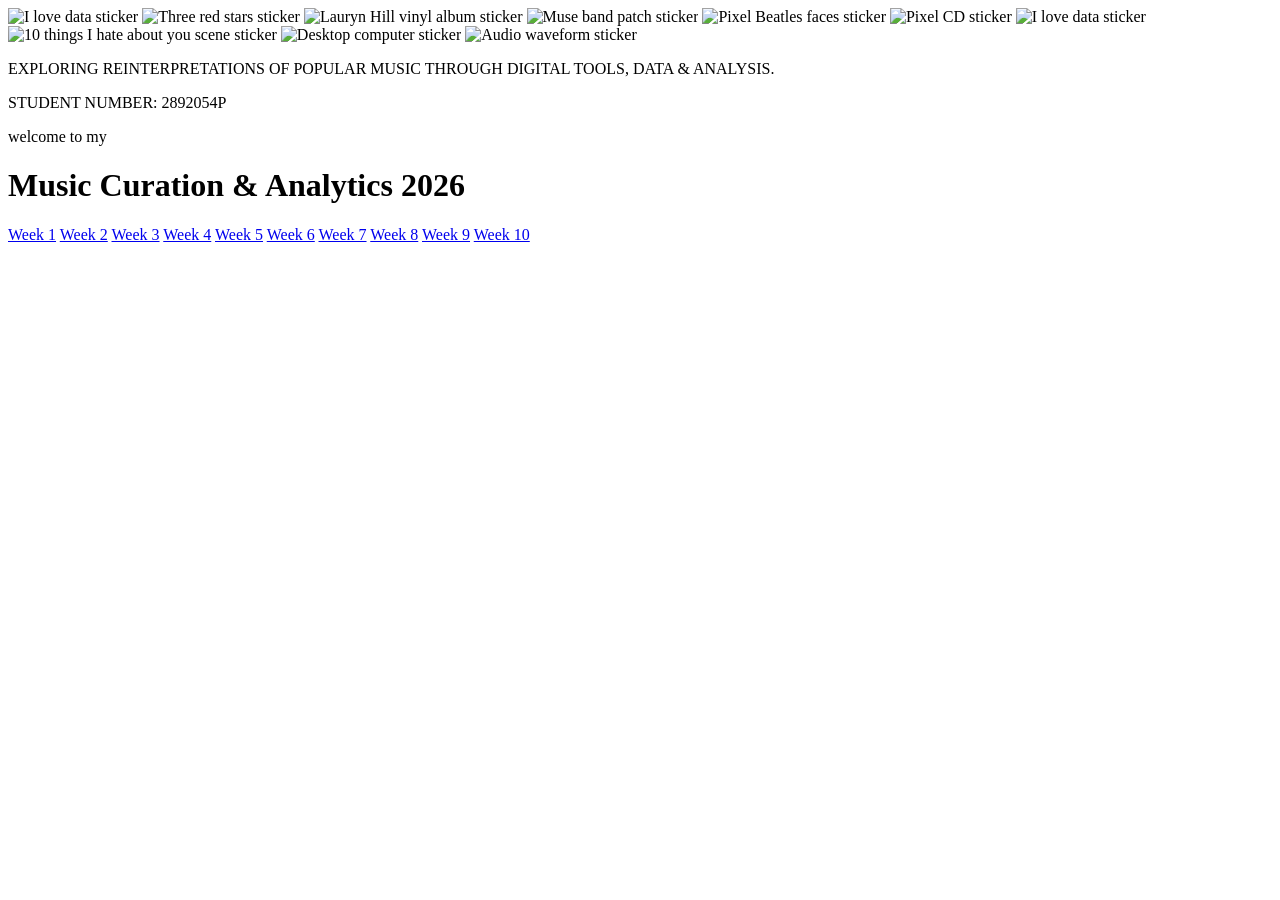
==== index.html @ e94e85ec "Create portfolio homepage template" ====
<!DOCTYPE html>
<html>
   <head>
       <meta charset="UTF-8" />
       <meta name="viewport" content="width=device-width, initial-scale=1.0" />
       
       <title>Music Curation &amp; Analytics 2026</title>
     
       <link rel="stylesheet" href="style.css" />
   </head>

   <body>
     
     <main class="homepage">
       
       <div class="stickers">
         
         <img class="sticker data"
              src="assets/dataSticker.png"
              alt="I love data sticker"> 
         
         <img class="sticker stars"
              src="assets/stars_Sticker.png"
              alt="Three red stars sticker"> 
         
         <img class="sticker lauryn"
              src="assets/laurynsticker.png"
              alt="Lauryn Hill vinyl album sticker"> 

         <img class="sticker muse"
              src="assets/museSticker.png"
              alt="Muse band patch sticker"> 

         <img class="sticker beatles"
              src="assets/beatlesSticker.png"
              alt="Pixel Beatles faces sticker"> 

         <img class="sticker cd"
              src="assets/cdSticker.png"
              alt="Pixel CD sticker"> 

         <img class="sticker data"
              src="assets/dataSticker.png"
              alt="I love data sticker"> 

         <img class="sticker franki"
              src="assets/frankiSticker.png"
              alt="10 things I hate about you scene sticker"> 

         <img class="sticker computer"
              src="assets/computerSticker.png"
              alt="Desktop computer sticker"> 

         <img class="sticker wave"
              src="assets/waveSticker.png"
              alt="Audio waveform sticker"> 
         
       </div>
  
       <section class="intro">
  
          <p>EXPLORING REINTERPRETATIONS OF POPULAR MUSIC THROUGH DIGITAL TOOLS, DATA &amp; ANALYSIS.</p>
  
          <p class="student">STUDENT NUMBER: 2892054P</p>
  
       </section>
           
       <header class="heading">
   
           <p>welcome to my</p>
           
           <h1>Music Curation &amp; Analytics 2026</h1>
        
       </header>

       <nav class="weeks">

         <a href="week1.html">Week 1</a>
         <a href="week2.html">Week 2</a>
         <a href="week3.html">Week 3</a>
         <a href="week4.html">Week 4</a>
         <a href="week5.html">Week 5</a>
         <a href="week6.html">Week 6</a>
         <a href="week7.html">Week 7</a>
         <a href="week8.html">Week 8</a>
         <a href="week9.html">Week 9</a>
         <a href="week10.html">Week 10</a>
         
       </nav>
       
     </main> 
     
  </body>
  </html>
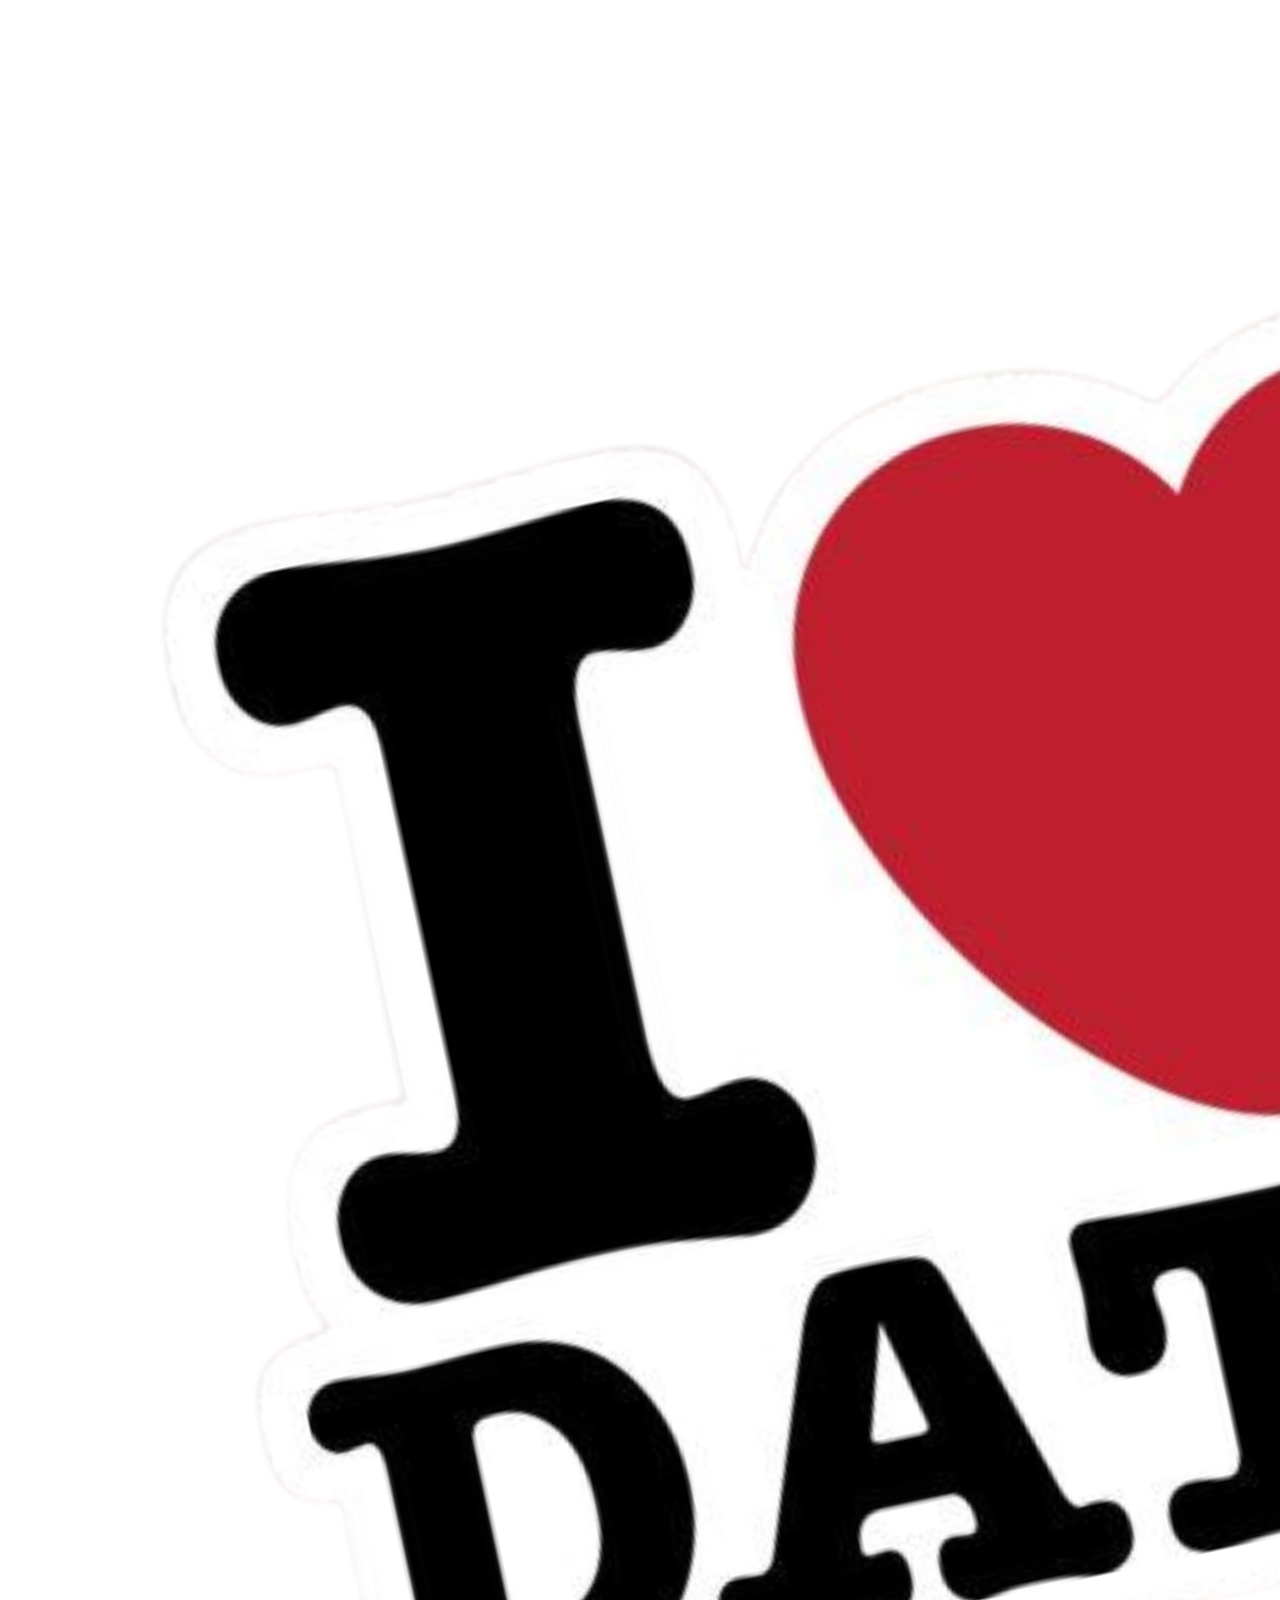
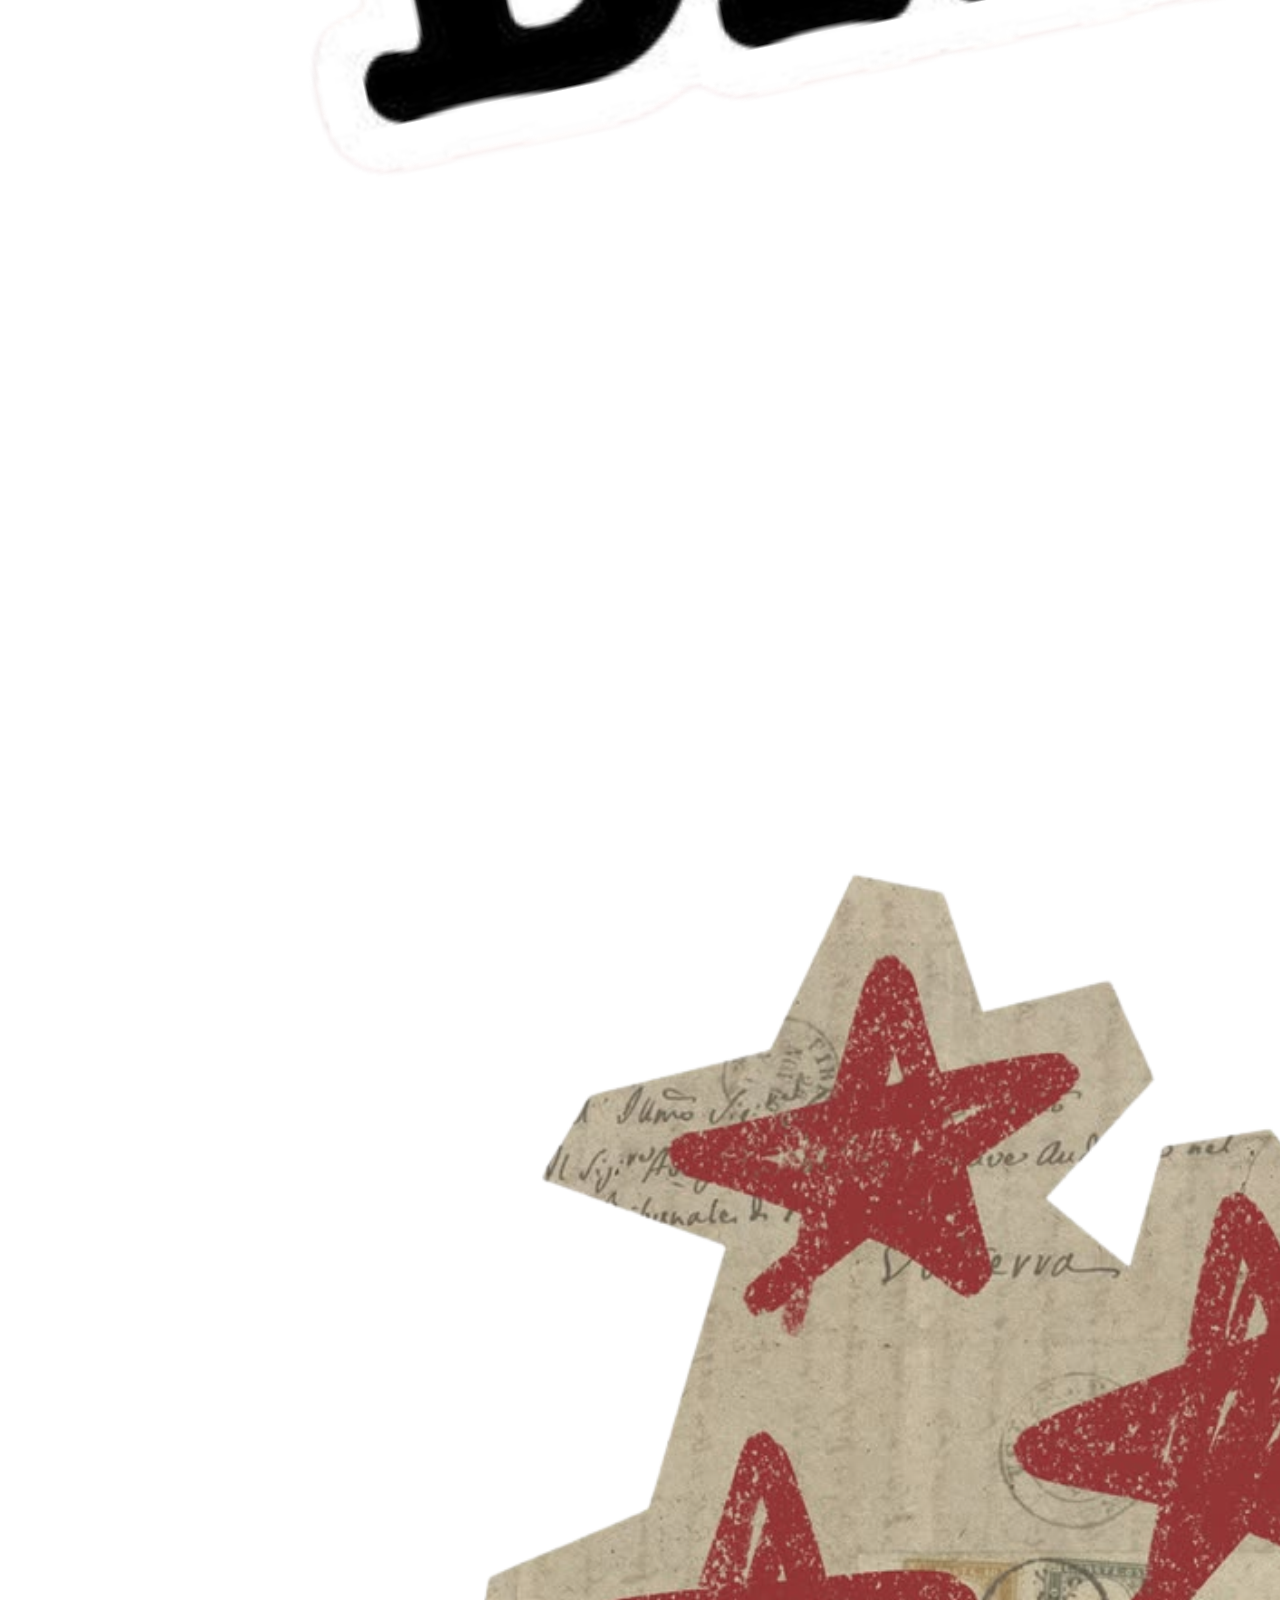
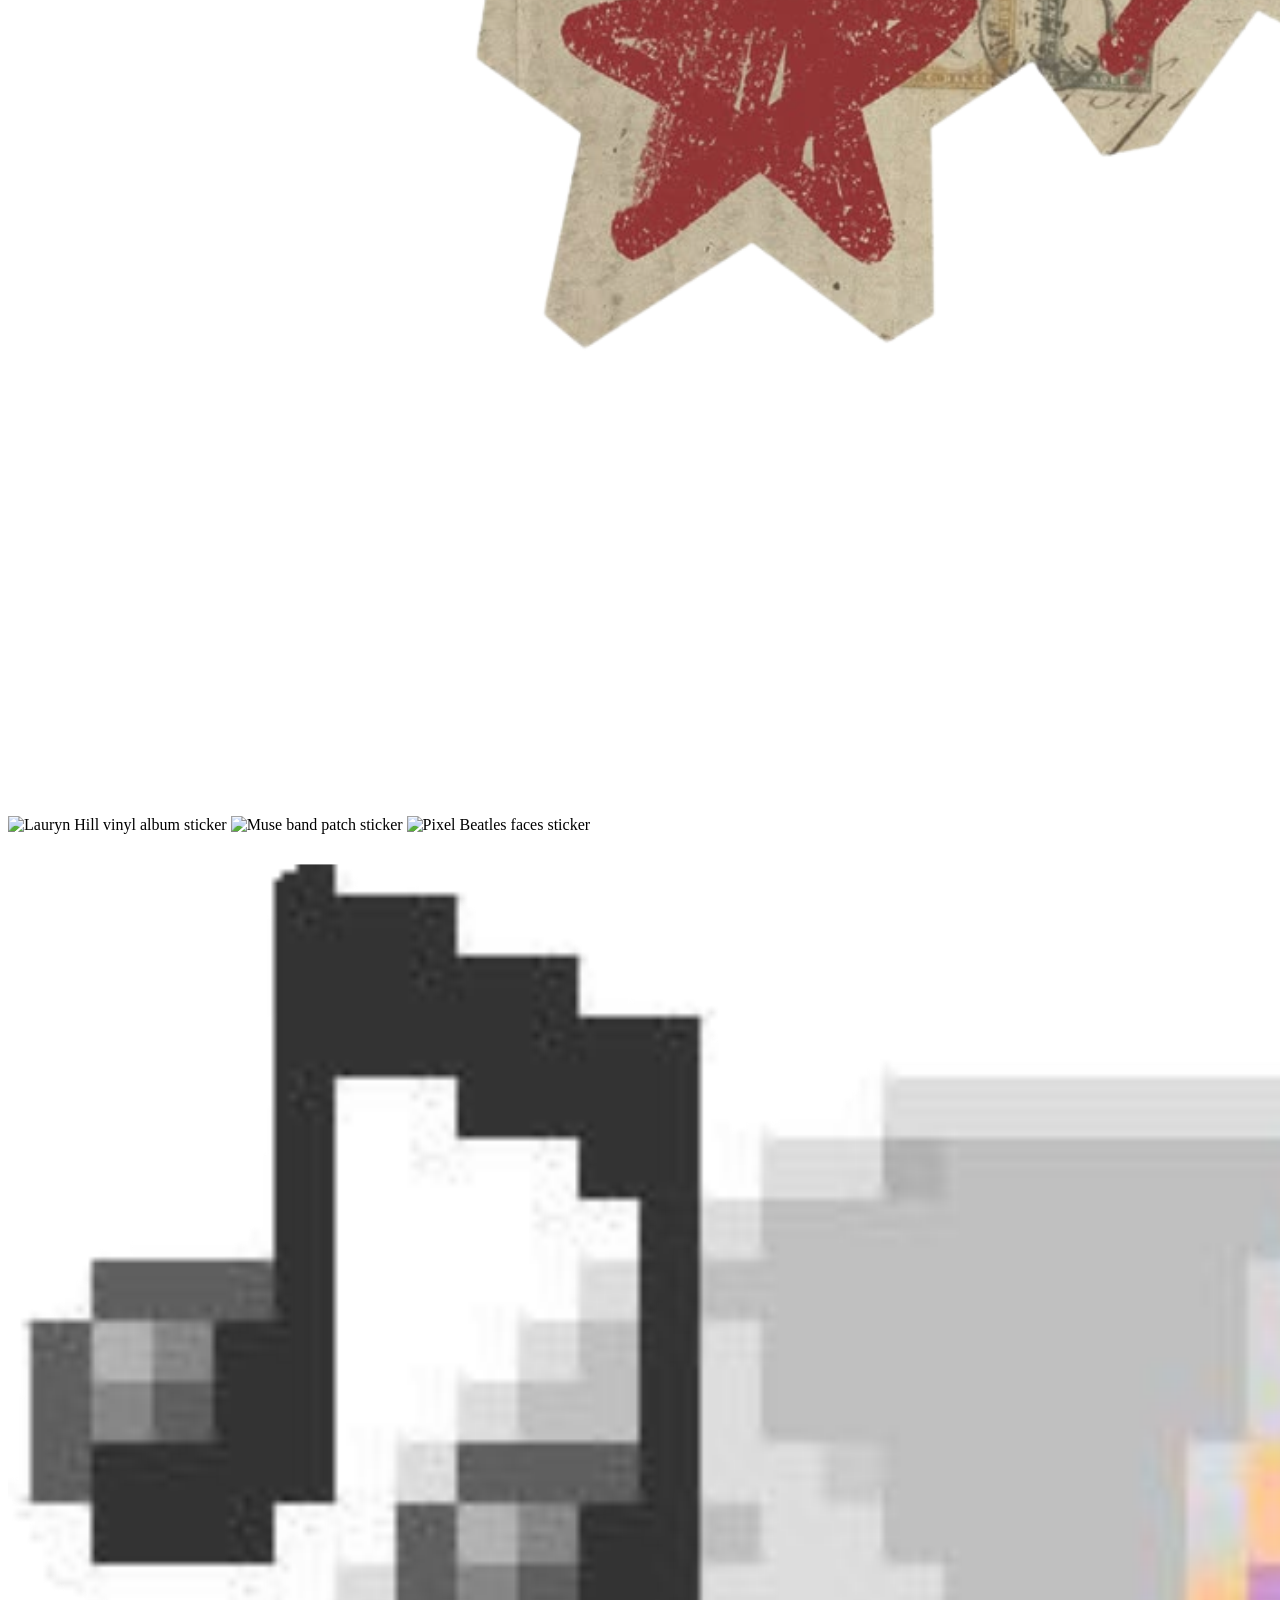
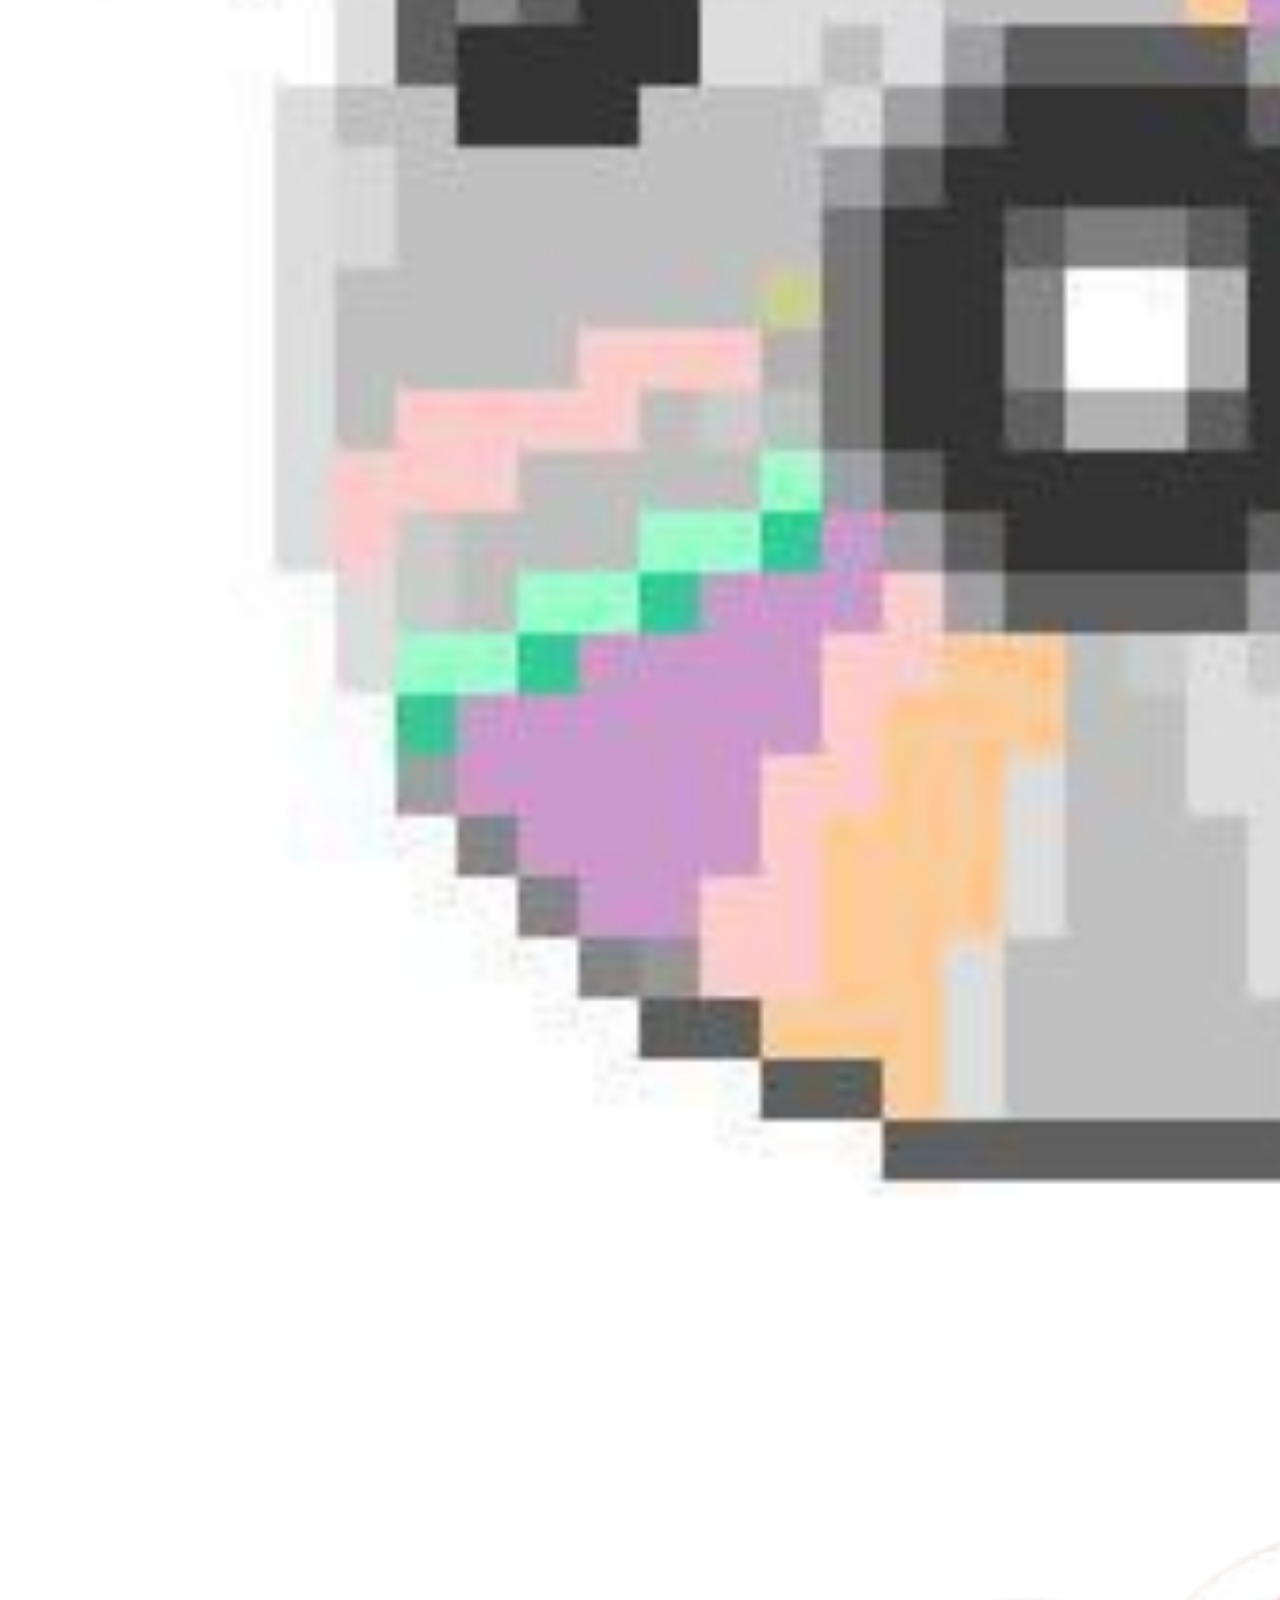
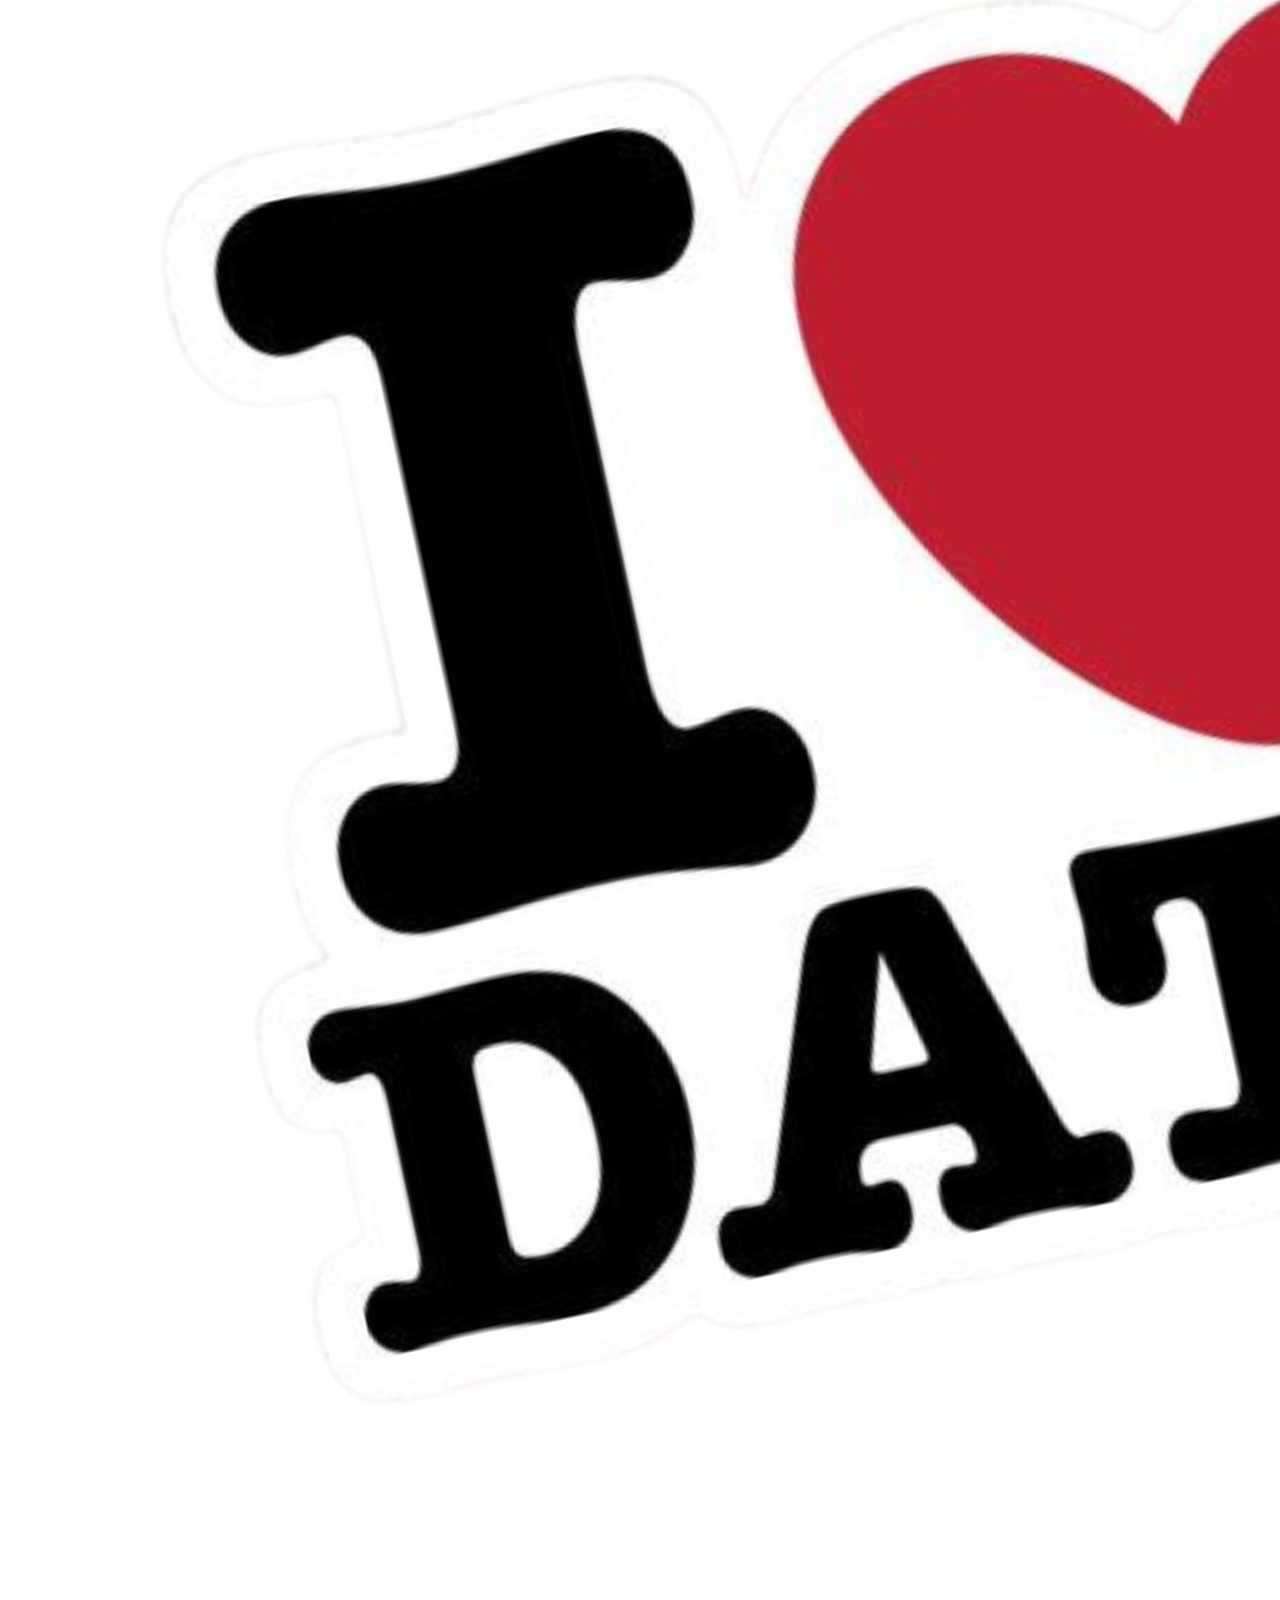
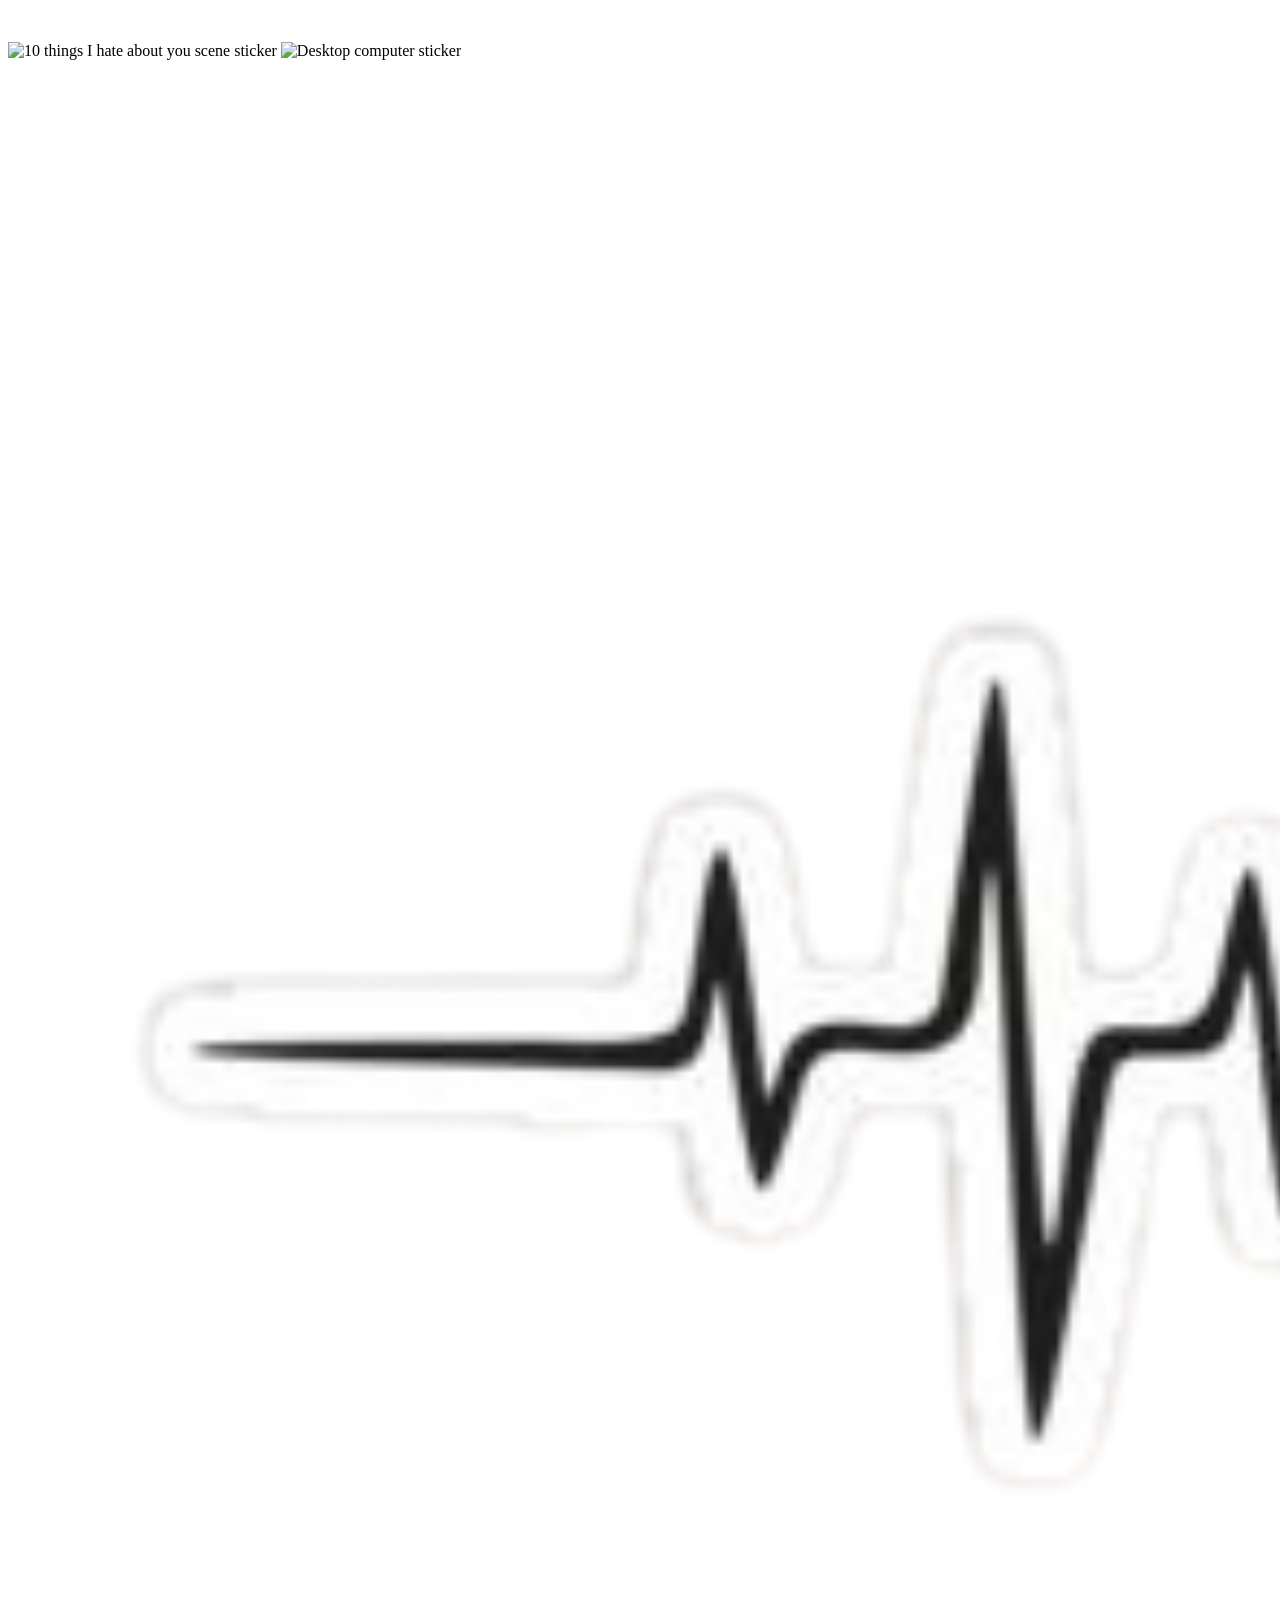
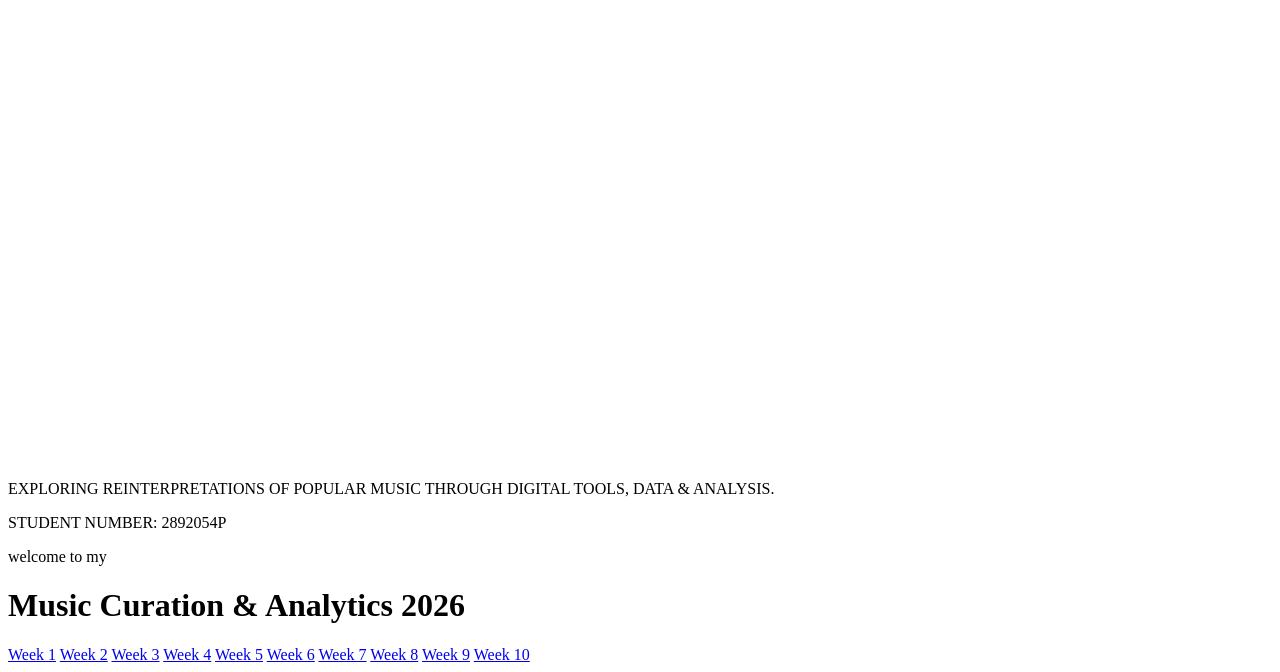
==== commit ca93d558: "Update index.html" ====
--- a/index.html
+++ b/index.html
@@ -20,11 +20,11 @@
               alt="I love data sticker"> 
          
          <img class="sticker stars"
-              src="assets/stars_Sticker.png"
+              src="assets/starsSticker.png"
               alt="Three red stars sticker"> 
          
          <img class="sticker lauryn"
-              src="assets/laurynsticker.png"
+              src="assets/laurynSticker.png"
               alt="Lauryn Hill vinyl album sticker"> 
 
          <img class="sticker muse"
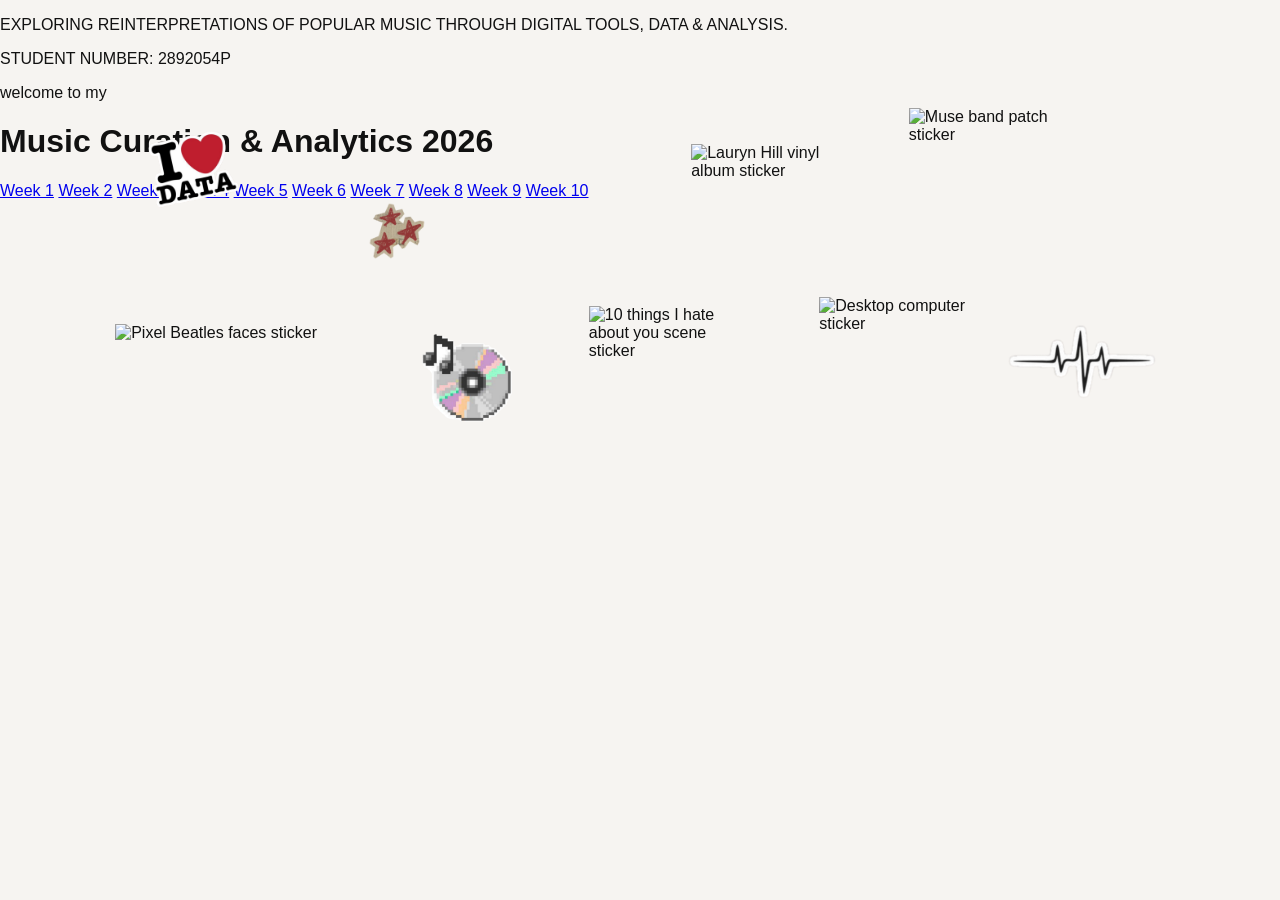
==== commit 44354ef0: "Update index.html" ====
--- a/index.html
+++ b/index.html
@@ -6,7 +6,7 @@
        
        <title>Music Curation &amp; Analytics 2026</title>
      
-       <link rel="stylesheet" href="style.css" />
+       <link rel="stylesheet" href="css/style.css" />
    </head>
 
    <body>
--- a/css/style.css
+++ b/css/style.css
@@ -0,0 +1,204 @@
+/* Add your own CSS rules here */
+* {
+  box-sizing: border-box;
+}
+
+body {
+  margin: 0;
+  color: #111;
+  font-family: Ariel, Helvetica, sans-serif;
+  background: #f6f4f1;
+}
+
+.homepage {
+  position: relative;
+  width: 100%;
+  min-height:100vh; /* make as tall as screen */
+  aspect-ratio: 1536 / 874; /* propprtions same as Canva design */
+  background: url(assets/graph.png) center / 100% 100% no-repeat; 
+  overflow: hidden; 
+} 
+
+.sticker { /* Apply to all stickers */
+  position: absolute; /* I choose where sticker goes */
+  object-fit: contain; /* Doesnt crop */
+  transition: filer .12s; /* shadow appear when i hover */
+}
+
+.data {
+  left: 11%;
+  top: 13%;
+  width: 8%;
+}
+
+.stars {
+  left: 27%;
+  top: 20%;
+  width: 8%;
+}
+
+.guitar {
+  left: 38%;
+  top: 11%;
+  width: 9%;
+}
+
+.lauryn {
+  left: 54%;
+  top: 16%;
+  width: 11%;
+}
+
+.muse {
+  left: 71%;
+  top: 12%;
+  width: 12%;
+}
+
+.beatles {
+  left: 9%;
+  top: 36%;
+  width: 18%;
+}
+
+.cd {
+  left: 33%;
+  top: 37%;
+  width: 7%;
+}
+
+.franki {
+  left: 46%;
+  top: 34%;
+  width: 10%;
+}
+
+.computer {
+  left: 64%;
+  top: 33%;
+  width: 12%;
+}
+
+.wave {
+  left: 78%;
+  top: 31%;
+  width: 13%;
+}
+
+/* Sticket Animations */
+
+@keyframes shake {
+
+  0%, 100% {
+    transfrom: translateY(-3px) (rotate(-3deg); /* move up and tilts left */
+  }
+
+  25% {
+    transfrom: translate(2px, -6px) (rotate(2deg); /* move slightly right and up */
+  }
+
+  50% {
+    transfrom: translateY(-2px, -3px) (rotate(-2deg); /* moves left and tilts back */
+  }
+
+  75% {
+    transfrom: translateY(2px, -5px) (rotate(3deg); /* moves right and tilts */
+  }
+} /* end shake */
+
+
+@keyframes spin {
+
+  to {
+    transfrom: rotate(360deg); /* cd spin */
+  }
+} /* end spin */
+
+
+@media (hover: hover) { 
+
+  .sticker:hover {
+    filter: drop-shadow(5px 5px 0 #333); /* black shadow */
+    animation: shake .4s steps(2) infinite; /* blocky shake effect */
+  }
+
+  .cd:hover{
+    animation: spin 1.4s steps(12) infinite; /* cd spin only */
+  }
+} /* end media */
+
+
+.into {
+  position: absolute;
+  top: 57%;
+  left: 7.2%;
+  font-family: 'Courier New', monospace;
+  font-size: clamp(9px, 1.12vw, 18px);
+  line-height: 1.7;
+  letter-spacing: .03em;
+}
+
+.into p {
+  margin: 0 0 7px;
+}
+
+.intro .student {
+  margin-top: 10px;
+}
+
+.heading {
+  position: absolute;
+  top: 64%;
+  right: 7%; 
+  text-align: right;
+}
+
+.heading p {
+  font-size: clamp(18px, 2.5vw, 40px); /* resize with screen */
+  margin: 0;
+  letter-spacing: -.06em;
+  font-weight: 300; 
+}
+
+.heading h1 { 
+  font-size: clamp(22px, 3.6vw, 57px);
+  font-style: italic;
+  letter-spacing: -.07em;
+  margin: 0;
+  white-space: nowrap;
+}
+
+.weeks {
+  position: absolute;
+  bottom: 9%;
+  width: 100%;
+  display: flex; /* row */
+  justify-content: center;
+  gap: 1.3%;
+  flex-wrap: wrap; /* new line if needed */
+  padding: 0 12px;
+}
+
+.weeks a {
+  color: #111;
+  background: white;
+  border: 1.5px solid #111;
+  border-radius: 22px;
+  padding: 8px 12px;
+  font-size: clamp(12px, 1.25vw, 20px);
+  text-decoration: none; /* remove underline */
+  transition: transform .12s, box-shadow .12s; /* smooth */
+}
+
+.weeks a:hover,
+.weeks a:focus-visible{
+  transform: translateY(-3px); /* move up slightly */
+  box-shadow:3px 4px 0 #222; /* shadow */
+}
+
+  
+  
+
+
+
+
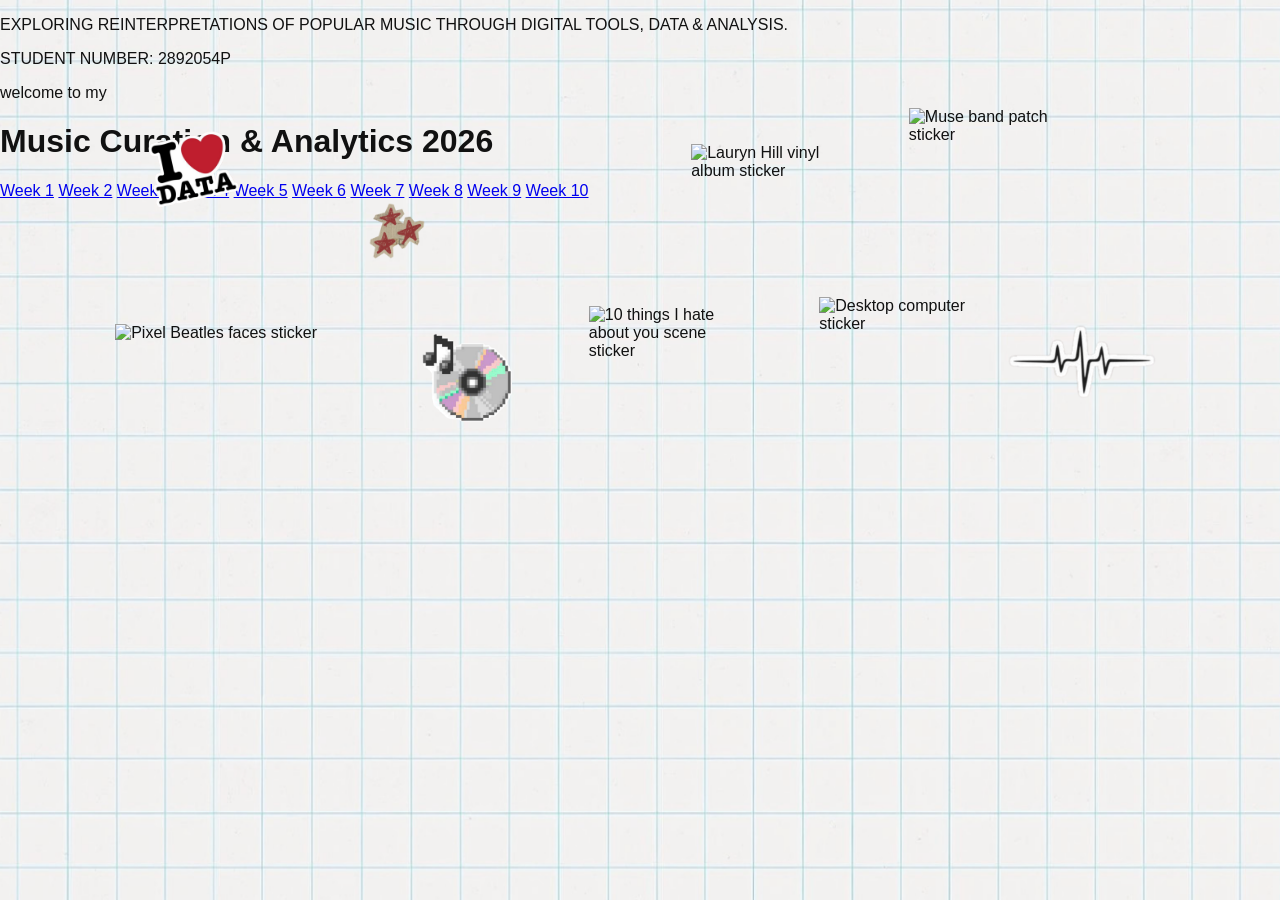
==== commit 77cc0aa0: "Update index.html" ====
--- a/index.html
+++ b/index.html
@@ -6,7 +6,7 @@
        
        <title>Music Curation &amp; Analytics 2026</title>
      
-       <link rel="stylesheet" href="css/style.css" />
+       <link rel="stylesheet" href="style.css" />
    </head>
 
    <body>
--- a/style.css
+++ b/style.css
@@ -0,0 +1,204 @@
+/* Add your own CSS rules here */
+* {
+  box-sizing: border-box;
+}
+
+body {
+  margin: 0;
+  color: #111;
+  font-family: Ariel, Helvetica, sans-serif;
+  background: #f6f4f1;
+}
+
+.homepage {
+  position: relative;
+  width: 100%;
+  min-height:100vh; /* make as tall as screen */
+  aspect-ratio: 1536 / 874; /* propprtions same as Canva design */
+  background: url(assets/graph.png) center / 100% 100% no-repeat; 
+  overflow: hidden; 
+} 
+
+.sticker { /* Apply to all stickers */
+  position: absolute; /* I choose where sticker goes */
+  object-fit: contain; /* Doesnt crop */
+  transition: filer .12s; /* shadow appear when i hover */
+}
+
+.data {
+  left: 11%;
+  top: 13%;
+  width: 8%;
+}
+
+.stars {
+  left: 27%;
+  top: 20%;
+  width: 8%;
+}
+
+.guitar {
+  left: 38%;
+  top: 11%;
+  width: 9%;
+}
+
+.lauryn {
+  left: 54%;
+  top: 16%;
+  width: 11%;
+}
+
+.muse {
+  left: 71%;
+  top: 12%;
+  width: 12%;
+}
+
+.beatles {
+  left: 9%;
+  top: 36%;
+  width: 18%;
+}
+
+.cd {
+  left: 33%;
+  top: 37%;
+  width: 7%;
+}
+
+.franki {
+  left: 46%;
+  top: 34%;
+  width: 10%;
+}
+
+.computer {
+  left: 64%;
+  top: 33%;
+  width: 12%;
+}
+
+.wave {
+  left: 78%;
+  top: 31%;
+  width: 13%;
+}
+
+/* Sticket Animations */
+
+@keyframes shake {
+
+  0%, 100% {
+    transfrom: translateY(-3px) (rotate(-3deg); /* move up and tilts left */
+  }
+
+  25% {
+    transfrom: translate(2px, -6px) (rotate(2deg); /* move slightly right and up */
+  }
+
+  50% {
+    transfrom: translateY(-2px, -3px) (rotate(-2deg); /* moves left and tilts back */
+  }
+
+  75% {
+    transfrom: translateY(2px, -5px) (rotate(3deg); /* moves right and tilts */
+  }
+} /* end shake */
+
+
+@keyframes spin {
+
+  to {
+    transfrom: rotate(360deg); /* cd spin */
+  }
+} /* end spin */
+
+
+@media (hover: hover) { 
+
+  .sticker:hover {
+    filter: drop-shadow(5px 5px 0 #333); /* black shadow */
+    animation: shake .4s steps(2) infinite; /* blocky shake effect */
+  }
+
+  .cd:hover{
+    animation: spin 1.4s steps(12) infinite; /* cd spin only */
+  }
+} /* end media */
+
+
+.into {
+  position: absolute;
+  top: 57%;
+  left: 7.2%;
+  font-family: 'Courier New', monospace;
+  font-size: clamp(9px, 1.12vw, 18px);
+  line-height: 1.7;
+  letter-spacing: .03em;
+}
+
+.into p {
+  margin: 0 0 7px;
+}
+
+.intro .student {
+  margin-top: 10px;
+}
+
+.heading {
+  position: absolute;
+  top: 64%;
+  right: 7%; 
+  text-align: right;
+}
+
+.heading p {
+  font-size: clamp(18px, 2.5vw, 40px); /* resize with screen */
+  margin: 0;
+  letter-spacing: -.06em;
+  font-weight: 300; 
+}
+
+.heading h1 { 
+  font-size: clamp(22px, 3.6vw, 57px);
+  font-style: italic;
+  letter-spacing: -.07em;
+  margin: 0;
+  white-space: nowrap;
+}
+
+.weeks {
+  position: absolute;
+  bottom: 9%;
+  width: 100%;
+  display: flex; /* row */
+  justify-content: center;
+  gap: 1.3%;
+  flex-wrap: wrap; /* new line if needed */
+  padding: 0 12px;
+}
+
+.weeks a {
+  color: #111;
+  background: white;
+  border: 1.5px solid #111;
+  border-radius: 22px;
+  padding: 8px 12px;
+  font-size: clamp(12px, 1.25vw, 20px);
+  text-decoration: none; /* remove underline */
+  transition: transform .12s, box-shadow .12s; /* smooth */
+}
+
+.weeks a:hover,
+.weeks a:focus-visible{
+  transform: translateY(-3px); /* move up slightly */
+  box-shadow:3px 4px 0 #222; /* shadow */
+}
+
+  
+  
+
+
+
+
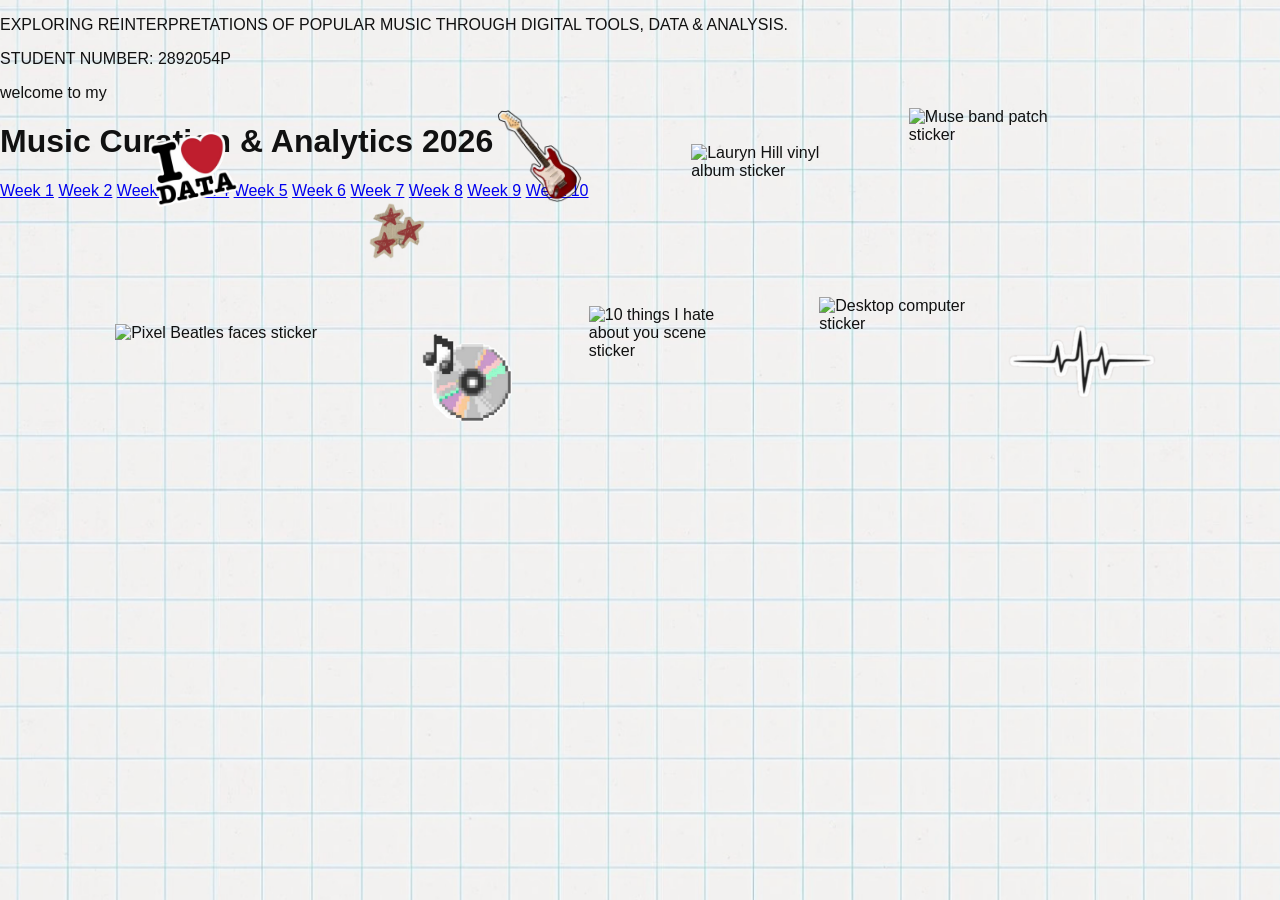
==== commit 0c30c945: "Update index.html sticker missing" ====
--- a/index.html
+++ b/index.html
@@ -39,9 +39,9 @@
               src="assets/cdSticker.png"
               alt="Pixel CD sticker"> 
 
-         <img class="sticker data"
-              src="assets/dataSticker.png"
-              alt="I love data sticker"> 
+         <img class="sticker guitar"
+              src="assets/guitarSticker.png"
+              alt="Electric guitar sticker"> 
 
          <img class="sticker franki"
               src="assets/frankiSticker.png"
--- a/style.css
+++ b/style.css
@@ -128,7 +128,7 @@
 } /* end media */
 
 
-.into {
+.intro {
   position: absolute;
   top: 57%;
   left: 7.2%;
@@ -138,7 +138,7 @@
   letter-spacing: .03em;
 }
 
-.into p {
+.intro p {
   margin: 0 0 7px;
 }
 
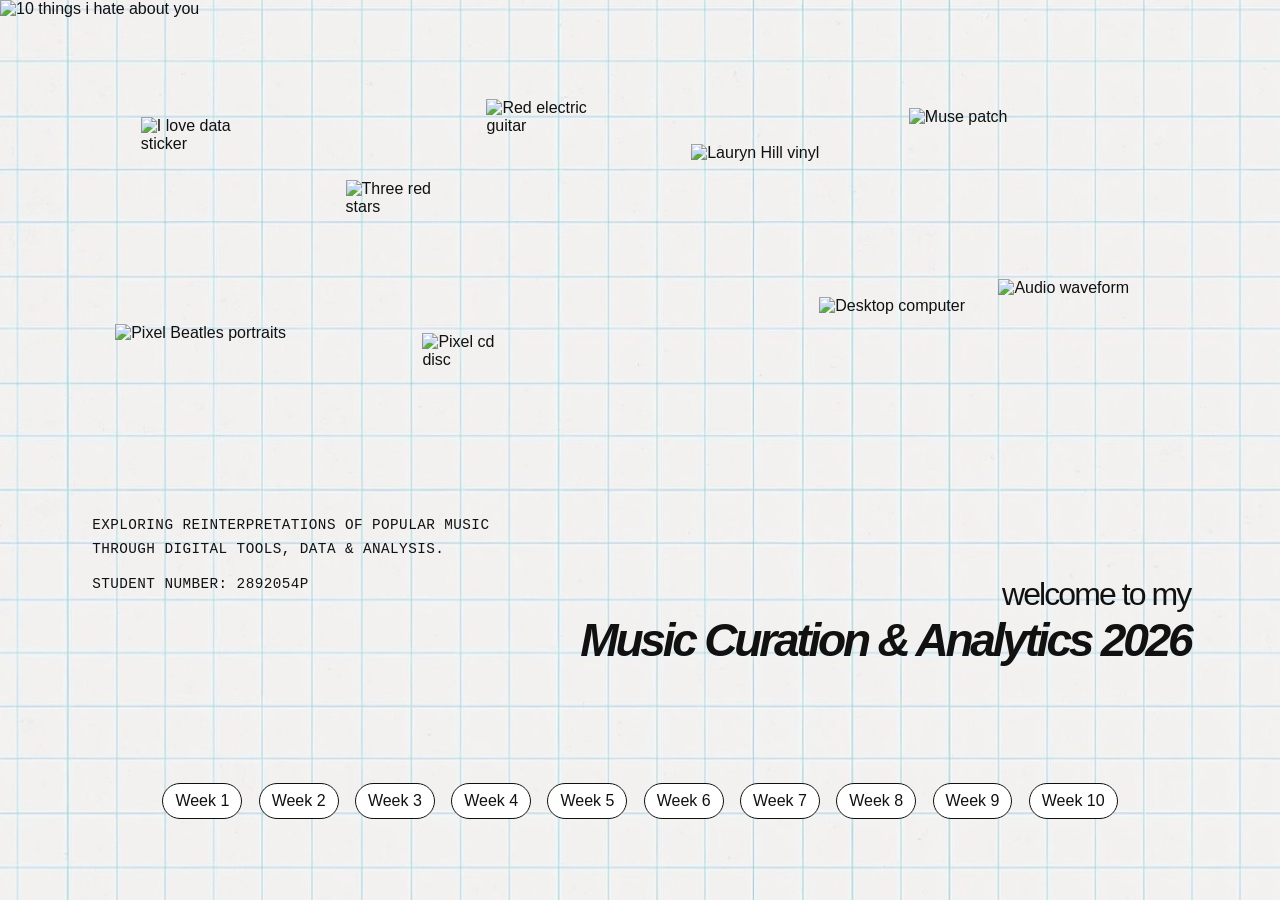
==== commit 8f35c49a: "editing format" ====
--- a/index.html
+++ b/index.html
@@ -1,80 +1,40 @@
 <!DOCTYPE html>
-<html>
+<html lang="en">
    <head>
        <meta charset="UTF-8" />
        <meta name="viewport" content="width=device-width, initial-scale=1.0" />
-       
        <title>Music Curation &amp; Analytics 2026</title>
-     
-       <link rel="stylesheet" href="style.css" />
+       <link rel="stylesheet" href="style.css">
    </head>
-
+   
    <body>
      
      <main class="homepage">
        
-       <div class="stickers">
-         
-         <img class="sticker data"
-              src="assets/dataSticker.png"
-              alt="I love data sticker"> 
-         
-         <img class="sticker stars"
-              src="assets/starsSticker.png"
-              alt="Three red stars sticker"> 
-         
-         <img class="sticker lauryn"
-              src="assets/laurynSticker.png"
-              alt="Lauryn Hill vinyl album sticker"> 
+      <div class="stickers">
+         <img class="sticker data" src="assets/data.png" alt="I love data sticker">
+         <img class="sticker stars" src="assets/stars.png" alt="Three red stars">
+         <img class="sticker guitar" src="assets/guitar.png" alt="Red electric guitar">
+         <img class="sticker lauryn" src="assets/lauryn.png" alt="Lauryn Hill vinyl">
+         <img class="sticker muse" src="assets/muse.png" alt="Muse patch">
+         <img class="sticker beatles" src="assets/beatles.png" alt="Pixel Beatles portraits">
+         <img class="sticker cd" src="assets/cd.png" alt="Pixel cd disc">
+         <img class="sticker ten" src="assets/ten.png" alt="10 things i hate about you">
+         <img class="sticker computer" src="assets/computer.png" alt="Desktop computer">
+         <img class="sticker wave" src="assets/wave.png" alt="Audio waveform">
+      </div>
+  
+      <section class="intro">
+         <p>EXPLORING REINTERPRETATIONS OF POPULAR MUSIC<br>THROUGH DIGITAL TOOLS, DATA &amp; ANALYSIS.</p>
+         <p class="student">STUDENT NUMBER: 2892054P</p>
+      </section>
+           
+      <header class="heading">
+         <p>welcome to my</p>
+         <h1>Music Curation &amp; Analytics 2026</h1>
+      </header>
 
-         <img class="sticker muse"
-              src="assets/museSticker.png"
-              alt="Muse band patch sticker"> 
-
-         <img class="sticker beatles"
-              src="assets/beatlesSticker.png"
-              alt="Pixel Beatles faces sticker"> 
-
-         <img class="sticker cd"
-              src="assets/cdSticker.png"
-              alt="Pixel CD sticker"> 
-
-         <img class="sticker guitar"
-              src="assets/guitarSticker.png"
-              alt="Electric guitar sticker"> 
-
-         <img class="sticker franki"
-              src="assets/frankiSticker.png"
-              alt="10 things I hate about you scene sticker"> 
-
-         <img class="sticker computer"
-              src="assets/computerSticker.png"
-              alt="Desktop computer sticker"> 
-
-         <img class="sticker wave"
-              src="assets/waveSticker.png"
-              alt="Audio waveform sticker"> 
-         
-       </div>
-  
-       <section class="intro">
-  
-          <p>EXPLORING REINTERPRETATIONS OF POPULAR MUSIC THROUGH DIGITAL TOOLS, DATA &amp; ANALYSIS.</p>
-  
-          <p class="student">STUDENT NUMBER: 2892054P</p>
-  
-       </section>
-           
-       <header class="heading">
-   
-           <p>welcome to my</p>
-           
-           <h1>Music Curation &amp; Analytics 2026</h1>
-        
-       </header>
-
-       <nav class="weeks">
-
+      <nav class="weeks">
          <a href="week1.html">Week 1</a>
          <a href="week2.html">Week 2</a>
          <a href="week3.html">Week 3</a>
@@ -85,10 +45,9 @@
          <a href="week8.html">Week 8</a>
          <a href="week9.html">Week 9</a>
          <a href="week10.html">Week 10</a>
-         
-       </nav>
+      </nav>
+        
+   </main> 
        
-     </main> 
-     
-  </body>
-  </html>
+</body>
+</html>
--- a/style.css
+++ b/style.css
@@ -13,187 +13,65 @@
 .homepage {
   position: relative;
   width: 100%;
-  min-height:100vh; /* make as tall as screen */
-  aspect-ratio: 1536 / 874; /* propprtions same as Canva design */
-  background: url(assets/graph.png) center / 100% 100% no-repeat; 
-  overflow: hidden; 
+  min-height: 100vh;
+  aspect-ratio: 1536 / 874;
+  background: url("assets/graph.png") center / 100% 100% no-repeat;
+  overflow: hidden;
 } 
 
-.sticker { /* Apply to all stickers */
-  position: absolute; /* I choose where sticker goes */
-  object-fit: contain; /* Doesnt crop */
-  transition: filer .12s; /* shadow appear when i hover */
-}
-
-.data {
-  left: 11%;
-  top: 13%;
-  width: 8%;
-}
-
-.stars {
-  left: 27%;
-  top: 20%;
-  width: 8%;
-}
-
-.guitar {
-  left: 38%;
-  top: 11%;
-  width: 9%;
-}
-
-.lauryn {
-  left: 54%;
-  top: 16%;
-  width: 11%;
-}
-
-.muse {
-  left: 71%;
-  top: 12%;
-  width: 12%;
-}
-
-.beatles {
-  left: 9%;
-  top: 36%;
-  width: 18%;
-}
-
-.cd {
-  left: 33%;
-  top: 37%;
-  width: 7%;
-}
-
-.franki {
-  left: 46%;
-  top: 34%;
-  width: 10%;
-}
-
-.computer {
-  left: 64%;
-  top: 33%;
-  width: 12%;
-}
-
-.wave {
-  left: 78%;
-  top: 31%;
-  width: 13%;
-}
+.sticker { position: absolute; object-fit: contain; transition: filter .12s; }
+.data { left: 11%; top: 13%; width: 8%; }
+.stars { left: 27%; top: 20%; width: 8%; }
+.guitar { left: 38%; top: 11%; width: 9%; }
+.lauryn { left: 54%; top: 16%; width: 11%; }
+.muse { left: 71%; top: 12%; width: 12%; }
+.beatles { left: 9%; top: 36%; width: 18%; }
+.cd { left: 33%; top: 37%; width: 7%; }
+.dancer { left: 46%; top: 34%; width: 10%; }
+.computer { left: 64%; top: 33%; width: 12%; }
+.wave { left: 78%; top: 31%; width: 13%; }
 
 /* Sticket Animations */
 
 @keyframes shake {
-
-  0%, 100% {
-    transfrom: translateY(-3px) (rotate(-3deg); /* move up and tilts left */
-  }
-
-  25% {
-    transfrom: translate(2px, -6px) (rotate(2deg); /* move slightly right and up */
-  }
-
-  50% {
-    transfrom: translateY(-2px, -3px) (rotate(-2deg); /* moves left and tilts back */
-  }
-
-  75% {
-    transfrom: translateY(2px, -5px) (rotate(3deg); /* moves right and tilts */
-  }
-} /* end shake */
+  0%, 100% { transform: translateY(-3px) rotate(-3deg); } /* move up and tilts left */
+  25% { transform: translate(2px, -6px) rotate(2deg); } /* move slightly right and up */
+  50% { transform: translate(-2px, -3px) rotate(-2deg); } /* moves left and tilts back */
+  75% { transform: translate(2px, -5px) rotate(3deg); }/* moves right and tilts */
+}
 
 
-@keyframes spin {
+@keyframes spin { to { transform: rotate(360deg); } } /* end spin */
 
-  to {
-    transfrom: rotate(360deg); /* cd spin */
-  }
-} /* end spin */
+@media (hover: hover) {
+  .sticker:hover { filter: drop-shadow(5px 5px 0 #333); animation: shake .4s steps(2) infinite; } /* black shadow and shake */
+  .cd:hover { animation: spin 1.4s steps(12) infinite; } /* cd spin only */
+}
 
 
-@media (hover: hover) { 
+.intro { position: absolute; top: 57%; left: 7.2%; font-family: 'Courier New', monospace; font-size: clamp(9px, 1.12vw, 18px); line-height: 1.7; letter-spacing: .03em; }
+.intro p { margin: 0 0 7px; }
+.intro .student { margin-top: 10px; }
+.heading { position: absolute; top: 64%; right: 7%; text-align: right; }
+.heading p { font-size: clamp(18px, 2.5vw, 40px); margin: 0; letter-spacing: -.06em; font-weight: 300; }
+.heading h1 { font-size: clamp(22px, 3.6vw, 57px); font-style: italic; letter-spacing: -.07em; margin: 0; white-space: nowrap; }
 
-  .sticker:hover {
-    filter: drop-shadow(5px 5px 0 #333); /* black shadow */
-    animation: shake .4s steps(2) infinite; /* blocky shake effect */
-  }
+.weeks { position: absolute; bottom: 9%; width: 100%; display: flex; justify-content: center; gap: 1.3%; flex-wrap: wrap; padding: 0 12px; }
+.weeks a { color: #111; background: white; border: 1.5px solid #111; border-radius: 22px; padding: 8px 12px; font-size: clamp(12px, 1.25vw, 20px); text-decoration: none; transition: transform .12s, box-shadow .12s; }
+.weeks a:hover, .weeks a:focus-visible { transform: translateY(-3px); box-shadow: 3px 4px 0 #222; }
 
-  .cd:hover{
-    animation: spin 1.4s steps(12) infinite; /* cd spin only */
-  }
-} /* end media */
-
-
-.intro {
-  position: absolute;
-  top: 57%;
-  left: 7.2%;
-  font-family: 'Courier New', monospace;
-  font-size: clamp(9px, 1.12vw, 18px);
-  line-height: 1.7;
-  letter-spacing: .03em;
+@media (max-width: 750px) {
+  .homepage { min-height: 800px; aspect-ratio: auto; background-size: auto 100%; }
+  .sticker { transform: scale(1.1); }
+  .intro { top: 51%; left: 6%; right: 6%; font-size: 12px; }
+  .heading { top: 66%; left: 6%; right: 6%; text-align: left; }
+  .heading h1 { white-space: normal; font-size: 31px; }
+  .heading p { font-size: 23px; }
+  .weeks { bottom: 4%; gap: 8px; }
+  .weeks a { font-size: 14px; padding: 7px 11px; }
 }
-
-.intro p {
-  margin: 0 0 7px;
-}
-
-.intro .student {
-  margin-top: 10px;
-}
-
-.heading {
-  position: absolute;
-  top: 64%;
-  right: 7%; 
-  text-align: right;
-}
-
-.heading p {
-  font-size: clamp(18px, 2.5vw, 40px); /* resize with screen */
-  margin: 0;
-  letter-spacing: -.06em;
-  font-weight: 300; 
-}
-
-.heading h1 { 
-  font-size: clamp(22px, 3.6vw, 57px);
-  font-style: italic;
-  letter-spacing: -.07em;
-  margin: 0;
-  white-space: nowrap;
-}
-
-.weeks {
-  position: absolute;
-  bottom: 9%;
-  width: 100%;
-  display: flex; /* row */
-  justify-content: center;
-  gap: 1.3%;
-  flex-wrap: wrap; /* new line if needed */
-  padding: 0 12px;
-}
-
-.weeks a {
-  color: #111;
-  background: white;
-  border: 1.5px solid #111;
-  border-radius: 22px;
-  padding: 8px 12px;
-  font-size: clamp(12px, 1.25vw, 20px);
-  text-decoration: none; /* remove underline */
-  transition: transform .12s, box-shadow .12s; /* smooth */
-}
-
-.weeks a:hover,
-.weeks a:focus-visible{
-  transform: translateY(-3px); /* move up slightly */
-  box-shadow:3px 4px 0 #222; /* shadow */
+@media (prefers-reduced-motion: reduce) {
+  .sticker, .weeks a { animation: none !important; transition: none; }
 }
 
   
